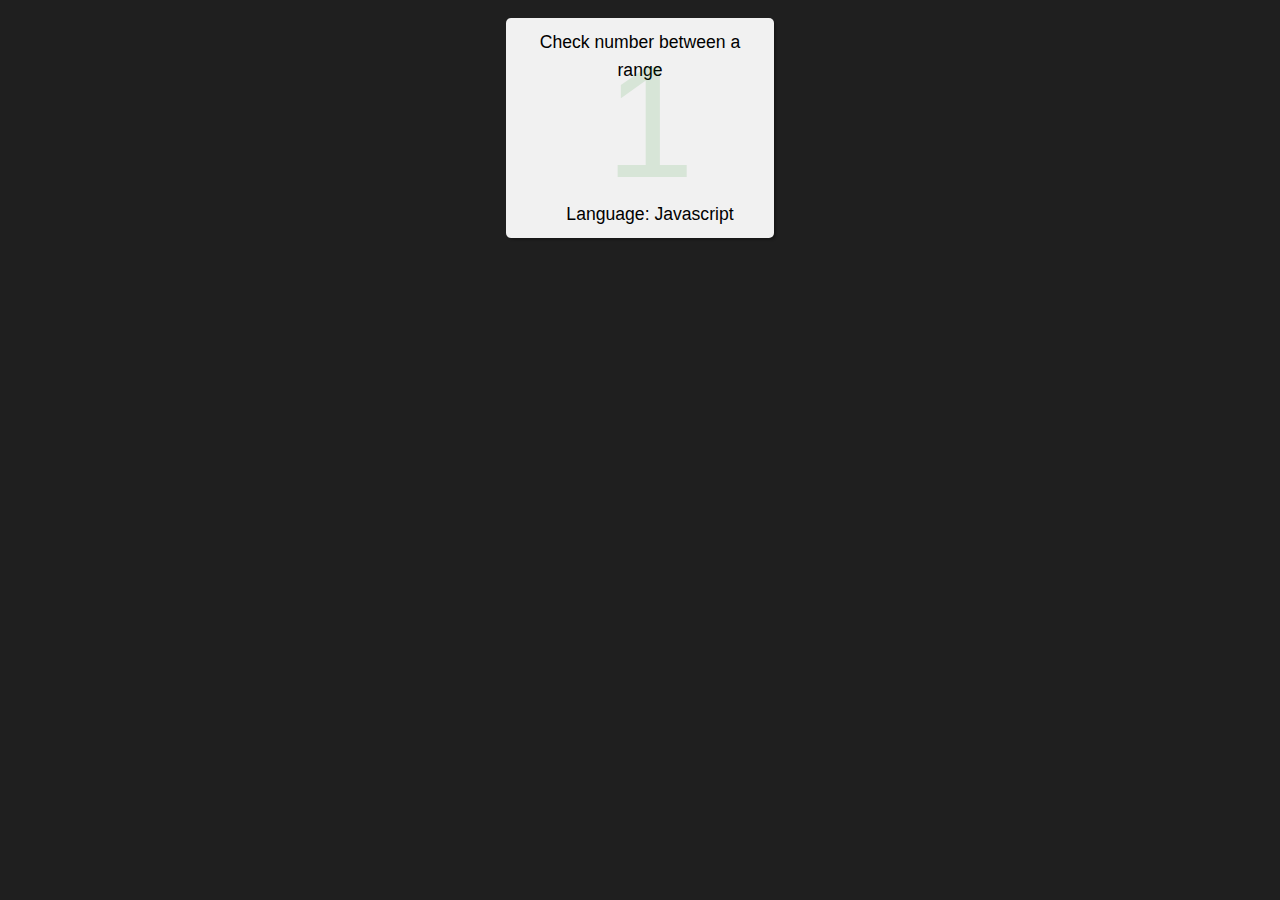
==== index.html @ 01ba930a "add langing page" ====
<!DOCTYPE html>
<html>
<head>
    <meta charset='utf-8'>
    <meta http-equiv='X-UA-Compatible' content='IE=edge'>
    <title>100 Days of Code</title>
    <meta name='viewport' content='width=device-width, initial-scale=1'>
    <link rel="stylesheet" type="text/css" href="style.css">
</head>
<body id="days">
    <script>
        let body = document.querySelector("#days");
        let arr = [
            {id:1,title:"Check number between a range",lang:"Javascript"},
        ];
        for (i = 0; i < arr.length; i++) {
            body.insertAdjacentHTML('beforeend', '<a href="./day'+arr[i].id+'/" title="View: '+arr[i].title+'"><div id="day_'+arr[i].id+'"><div class="date">'+arr[i].id+'</div><p style="margin-top:0;">'+arr[i].title+'</p><div class="lang">Language: '+arr[i].lang+'</div></div></a>');
        }
    </script>
</body>
</html>
---- style.css ----
body#days{
    background-color: #000000e0;
    font-family: 'Gill Sans', 'Gill Sans MT', Calibri, 'Trebuchet MS', sans-serif;
    font-size: 1.1rem;
    line-height: 28px;
    text-align: center;
}
div[id^='day_'] {
    width: calc(100% / 5 - 5px);
    max-width: calc(100% / 5);
    height: 200px;
    display: inline-block;
    background-color: #f1f1f1;
    text-align: center;
    margin: 10px;
    border-radius: 5px;
    box-shadow: 2px 2px 2px #00000040;
    padding: 10px;
    position: relative;
}
a div[id^='day_'] {
    text-decoration: none;
    color: black;
}
div[id^='day_'] .lang {
    bottom: 0;
    width: 100%;
    position: absolute;
    margin-bottom: 10px;
}
div[id^='day_'] .date {
    position: absolute;
    width: 100%;
    font-size: 10rem;
    opacity: 0.1;
    margin-top: 80px;
    color: green;
}
a div[id^='day_']:hover .date {
    opacity: 0.5;
    transition: all ease-in 0.5s;
}
a div[id^='day_']:hover {
    box-shadow: 2px 2px 2px #00000040;
    transition: all ease-in 0.2s;
}
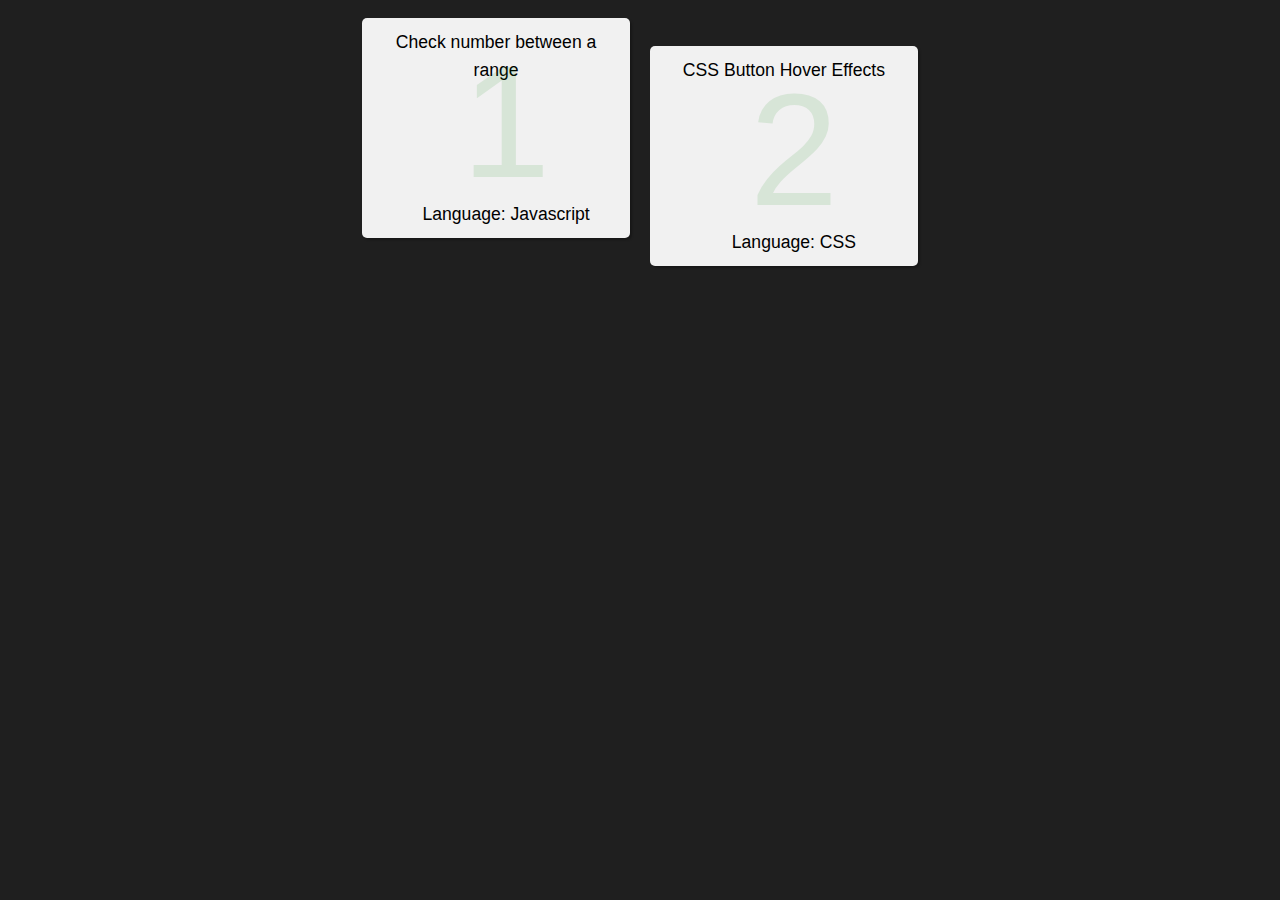
==== commit 01683fc4: "day 2" ====
--- a/index.html
+++ b/index.html
@@ -1,5 +1,6 @@
 <!DOCTYPE html>
 <html>
+
 <head>
     <meta charset='utf-8'>
     <meta http-equiv='X-UA-Compatible' content='IE=edge'>
@@ -7,15 +8,24 @@
     <meta name='viewport' content='width=device-width, initial-scale=1'>
     <link rel="stylesheet" type="text/css" href="style.css">
 </head>
+
 <body id="days">
     <script>
         let body = document.querySelector("#days");
-        let arr = [
-            {id:1,title:"Check number between a range",lang:"Javascript"},
-        ];
+        // add to array to create new tile on page
+        let arr = [{
+            id: 1,
+            title: "Check number between a range",
+            lang: "Javascript"
+        }, {
+            id: 2,
+            title: "CSS Button Hover Effects",
+            lang: "CSS"
+        }, ];
         for (i = 0; i < arr.length; i++) {
-            body.insertAdjacentHTML('beforeend', '<a href="./day'+arr[i].id+'/" title="View: '+arr[i].title+'"><div id="day_'+arr[i].id+'"><div class="date">'+arr[i].id+'</div><p style="margin-top:0;">'+arr[i].title+'</p><div class="lang">Language: '+arr[i].lang+'</div></div></a>');
+            body.insertAdjacentHTML('beforeend', '<a href="./day' + arr[i].id + '/" title="View: ' + arr[i].title + '"><div id="day_' + arr[i].id + '"><div class="date">' + arr[i].id + '</div><p style="margin-top:0;">' + arr[i].title + '</p><div class="lang">Language: ' + arr[i].lang + '</div></div></a>');
         }
     </script>
 </body>
+
 </html>